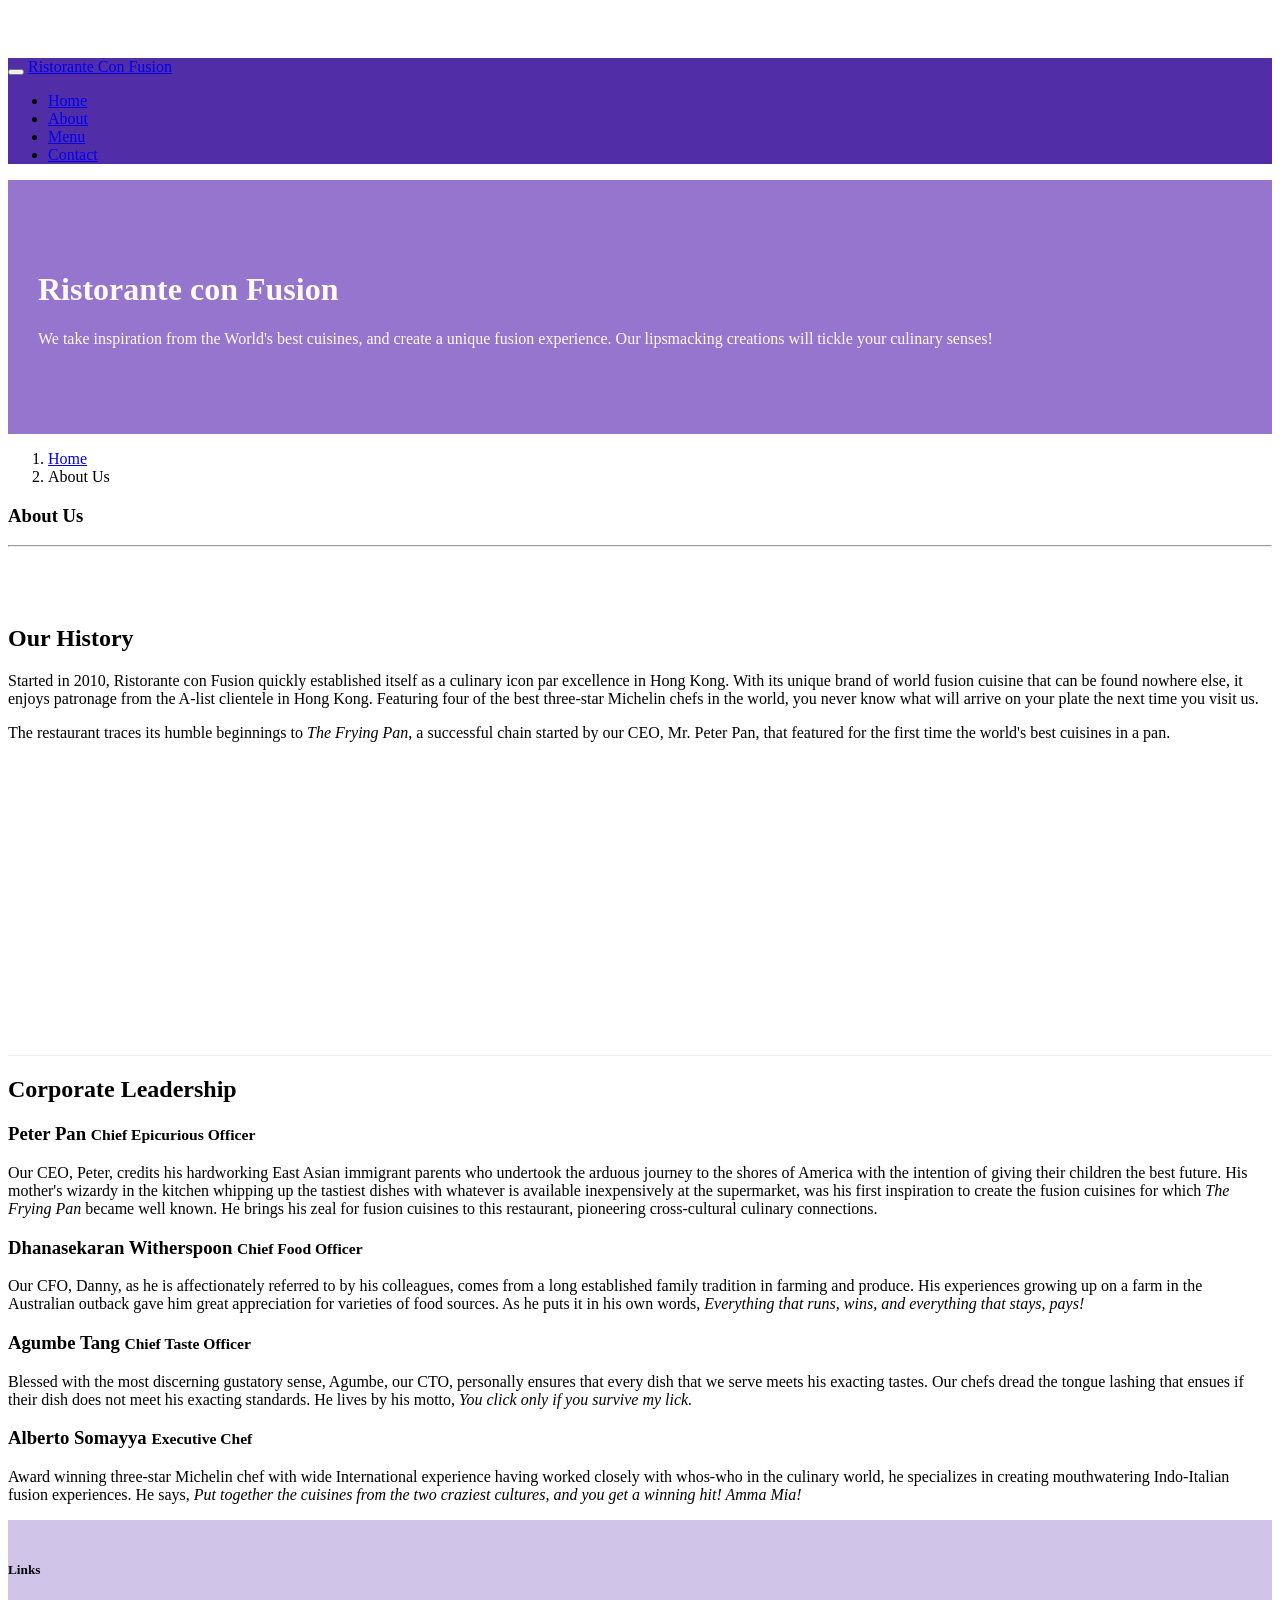
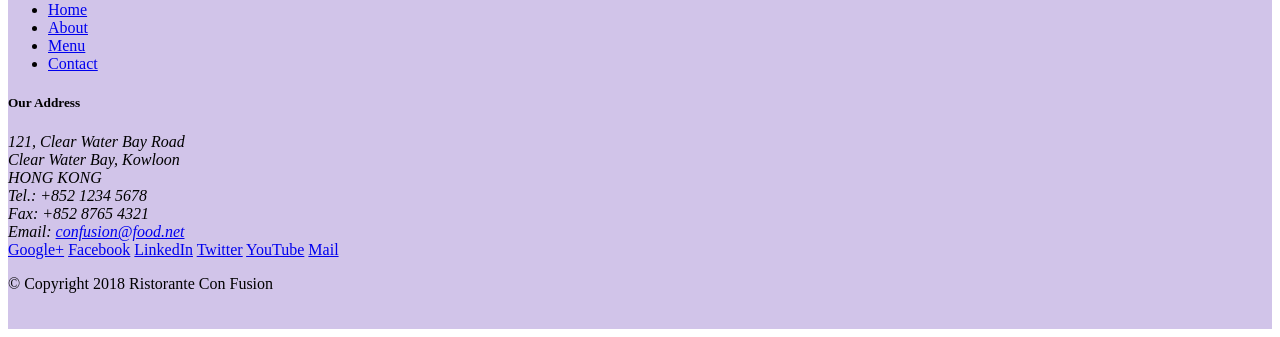
==== aboutus.html @ 460bc6b4 "Navbar and Breadcrumb" ====
<!DOCTYPE html>
<html lang="en">

<head>
      <!-- Required meta tags always come first -->
      <meta charset="utf-8">
      <meta name="viewport" content="width=device-width, initial-scale=1, shrink-to-fit=no">
      <meta http-equiv="x-ua-compatible" content="ie=edge">
  
      <!-- Bootstrap CSS -->
      <link rel="stylesheet" href="node_modules/bootstrap/dist/css/bootstrap.min.css">
      <link rel="stylesheet" href="css/styles.css">
    <title>Ristorante Con Fusion: About Us</title>

</head>

<body>
    <nav class="navbar navbar-dark navbar-expand-sm fixed-top">
        <div class="container">
            <button class="navbar-toggler" type="button" data-toggle="collapse" data-target="#Navbar">
                <span class="navbar-toggler-icon"></span>
            </button>
            <a class="navbar-brand mr-auto" href="./index.html">Ristorante Con Fusion</a>
            <div class="collapse navbar-collapse" id="Navbar">
                <ul class="navbar-nav mr-auto">
                    <li class="nav-item"><a class="nav-link" href="./index.html">Home</a></li>
                    <li class="nav-item active"><a class="nav-link" href="#">About</a></li>
                    <li class="nav-item"><a class="nav-link" href="#">Menu</a></li>
                    <li class="nav-item"><a class="nav-link" href="#">Contact</a></li>
                </ul>
            </div>      
        </div>
    </nav>
    <header class="jumbotron">
        <div class="container">
            <div class="row row-header">
                <div class="col-12 col-sm-6">
                    <h1>Ristorante con Fusion</h1>
                    <p>We take inspiration from the World's best cuisines, and create a unique fusion experience. Our lipsmacking creations will tickle your culinary senses!</p>
                </div>
                <div class="col-12 col-sm">
                </div>
            </div>
        </div>
    </header>

    <div class="container">
        <div class="row">
            <ol class="col-12 breadcrumb">
                <li class="breadcrumb-item"><a href="./index.html">Home</a></li>
                <li class="breadcrumb-item active">About Us</li>
            </ol>
            <div class="col-12">
               <h3>About Us</h3>
               <hr>
            </div>
        </div>

        <div class="row row-content">
            <div class="col-sm-6">
                <h2>Our History</h2>
                <p>Started in 2010, Ristorante con Fusion quickly established itself as a culinary icon par excellence in Hong Kong. With its unique brand of world fusion cuisine that can be found nowhere else, it enjoys patronage from the A-list clientele in Hong Kong.  Featuring four of the best three-star Michelin chefs in the world, you never know what will arrive on your plate the next time you visit us.</p>
                <p>The restaurant traces its humble beginnings to <em>The Frying Pan</em>, a successful chain started by our CEO, Mr. Peter Pan, that featured for the first time the world's best cuisines in a pan.</p>
            </div>
            <div>
            </div>
        </div>


        <div>
            <div>
                <h2>Corporate Leadership</h2>
                <h3>Peter Pan <small>Chief Epicurious Officer</small></h3>
                <p class="d-none d-sm-block">Our CEO, Peter, credits his hardworking East Asian immigrant parents who undertook the arduous journey to the shores of America with the intention of giving their children the best future. His mother's wizardy in the kitchen whipping up the tastiest dishes with whatever is available inexpensively at the supermarket, was his first inspiration to create the fusion cuisines for which <em>The Frying Pan</em> became well known. He brings his zeal for fusion cuisines to this restaurant, pioneering cross-cultural culinary connections.</p>
                <h3>Dhanasekaran Witherspoon <small>Chief Food Officer</small></h3>
                <p class="d-none d-sm-block">Our CFO, Danny, as he is affectionately referred to by his colleagues, comes from a long established family tradition in farming and produce. His experiences growing up on a farm in the Australian outback gave him great appreciation for varieties of food sources. As he puts it in his own words, <em>Everything that runs, wins, and everything that stays, pays!</em></p>
                <h3>Agumbe Tang <small>Chief Taste Officer</small></h3>
                <p class="d-none d-sm-block">Blessed with the most discerning gustatory sense, Agumbe, our CTO, personally ensures that every dish that we serve meets his exacting tastes. Our chefs dread the tongue lashing that ensues if their dish does not meet his exacting standards. He lives by his motto, <em>You click only if you survive my lick.</em></p>
                <h3>Alberto Somayya <small>Executive Chef</small></h3>
                <p class="d-none d-sm-block">Award winning three-star Michelin chef with wide International experience having worked closely with whos-who in the culinary world, he specializes in creating mouthwatering Indo-Italian fusion experiences. He says, <em>Put together the cuisines from the two craziest cultures, and you get a winning hit! Amma Mia!</em></p>
            </div>
       </div>

    </div>

    <footer class="footer">
        <div class="container">
            <div class="row">             
                <div class="col-4 offset-1 col-sm-2">
                    <h5>Links</h5>
                    <ul class="list-unstyled">
                        <li><a href="./index.html">Home</a></li>
                        <li><a href="#">About</a></li>
                        <li><a href="#">Menu</a></li>
                        <li><a href="#">Contact</a></li>
                    </ul>
                </div>
                <div class="col-7 col-sm-5">
                    <h5>Our Address</h5>
                    <address>
		              121, Clear Water Bay Road<br>
		              Clear Water Bay, Kowloon<br>
		              HONG KONG<br>
		              Tel.: +852 1234 5678<br>
		              Fax: +852 8765 4321<br>
		              Email: <a href="mailto:confusion@food.net">confusion@food.net</a>
		           </address>
                </div>
                <div class="col-12 col-sm-4 align-self-center">
                    <div class="text-center">
                        <a href="http://google.com/+">Google+</a>
                        <a href="http://www.facebook.com/profile.php?id=">Facebook</a>
                        <a href="http://www.linkedin.com/in/">LinkedIn</a>
                        <a href="http://twitter.com/">Twitter</a>
                        <a href="http://youtube.com/">YouTube</a>
                        <a href="mailto:">Mail</a>
                    </div>
                </div>
           </div>
           <div class="row justify-content-center">             
                <div class="col-auto">
                    <p>© Copyright 2018 Ristorante Con Fusion</p>
                </div>
           </div>
        </div>
    </footer>
     <!-- jQuery first, then Popper.js, then Bootstrap JS. -->
     <script src="node_modules/jquery/dist/jquery.slim.min.js"></script>
     <script src="node_modules/popper.js/dist/umd/popper.min.js"></script>
     <script src="node_modules/bootstrap/dist/js/bootstrap.min.js"></script>
</body>

</html>
---- css/styles.css ----
.row-header {
    margin: 0px auto;
    padding: 0px auto;
}

.row-content {
    margin: 0px auto; 
    padding: 50px 0px 50px 0px;
    border-bottom: 1px ridge;
    min-height: 400px;
}

.footer {
    background-color: #d1c4e9;
    margin 0px auto;
    padding: 20px 0px 20px 0px;
}

.jumbotron {
    padding: 70px 30px 70px 30px;
    margin: 0px auto;
    background: #9575cd;
    color: floralwhite;
}

.address {
    font-size: 80%;
    margin: 0px;
    color: #0f0f0f;
}

body {
    padding: 50px 0px 0px 0px;
    z-index: 0;
}

.navbar-dark {
    background-color: #512da8;
}
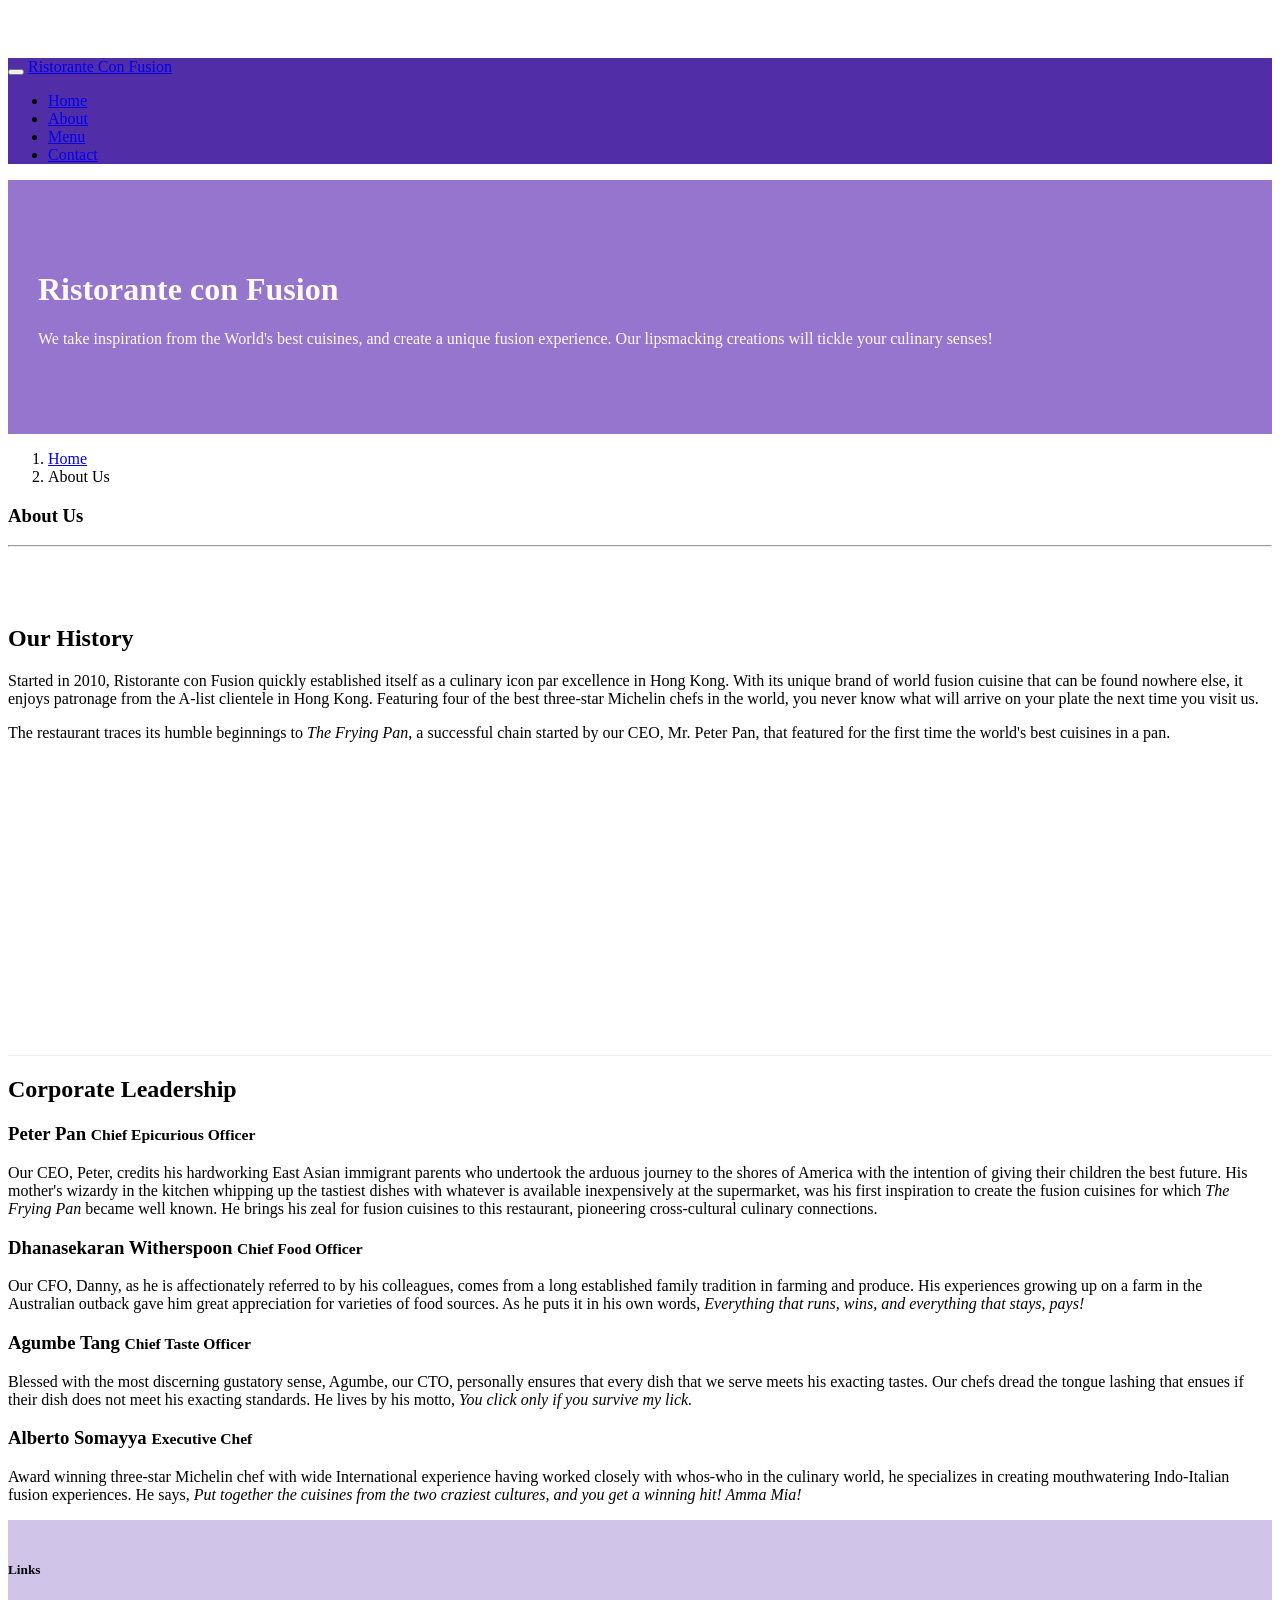
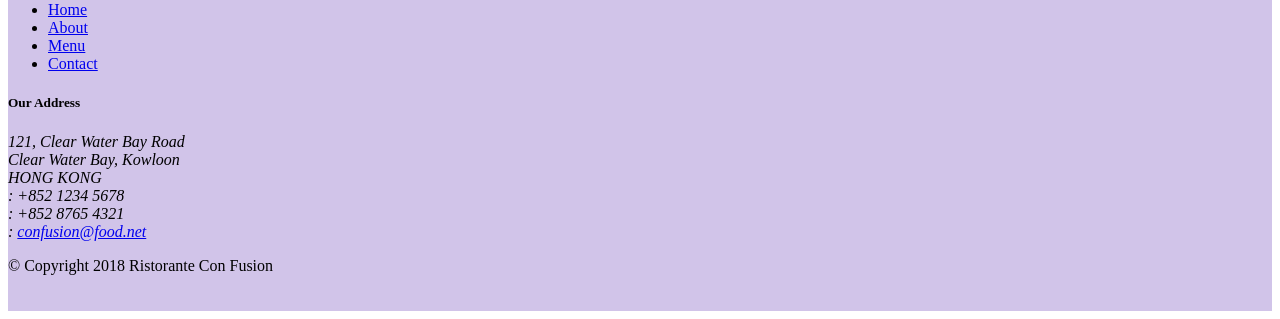
==== commit 2c7ec51d: "Icon Fonts" ====
--- a/aboutus.html
+++ b/aboutus.html
@@ -9,6 +9,8 @@
   
       <!-- Bootstrap CSS -->
       <link rel="stylesheet" href="node_modules/bootstrap/dist/css/bootstrap.min.css">
+      <link rel="stylesheet" href="node_modules/font-awesome/css/font-awesome.min.css">
+      <link rel="stylesheet" href="node_modules/bootstrap-social/bootstrap-social.css">
       <link rel="stylesheet" href="css/styles.css">
     <title>Ristorante Con Fusion: About Us</title>
 
@@ -23,10 +25,10 @@
             <a class="navbar-brand mr-auto" href="./index.html">Ristorante Con Fusion</a>
             <div class="collapse navbar-collapse" id="Navbar">
                 <ul class="navbar-nav mr-auto">
-                    <li class="nav-item"><a class="nav-link" href="./index.html">Home</a></li>
-                    <li class="nav-item active"><a class="nav-link" href="#">About</a></li>
-                    <li class="nav-item"><a class="nav-link" href="#">Menu</a></li>
-                    <li class="nav-item"><a class="nav-link" href="#">Contact</a></li>
+                    <li class="nav-item"><a class="nav-link" href="./index.html"><span class="fa fa-home fa-lg"></span> Home</a></li>
+                    <li class="nav-item active"><a class="nav-link" href="#"><span class="fa fa-info fa-lg"></span> About</a></li>
+                    <li class="nav-item"><a class="nav-link" href="#"><span class="fa fa-list fa-lg"></span> Menu</a></li>
+                    <li class="nav-item"><a class="nav-link" href="#"><span class="fa fa-address-card fa-lg"></span> Contact</a></li>
                 </ul>
             </div>      
         </div>
@@ -101,19 +103,20 @@
 		              121, Clear Water Bay Road<br>
 		              Clear Water Bay, Kowloon<br>
 		              HONG KONG<br>
-		              Tel.: +852 1234 5678<br>
-		              Fax: +852 8765 4321<br>
-		              Email: <a href="mailto:confusion@food.net">confusion@food.net</a>
+                      <i class="fa fa-phone fa-lg"></i>: +852 1234 5678<br>
+                      <i class="fa fa-fax fa-lg"></i>: +852 8765 4321<br>
+                      <i class="fa fa-envelope fa-lg"></i>: 
+                      <a href="mailto:confusion@food.net">confusion@food.net</a>
 		           </address>
                 </div>
                 <div class="col-12 col-sm-4 align-self-center">
                     <div class="text-center">
-                        <a href="http://google.com/+">Google+</a>
-                        <a href="http://www.facebook.com/profile.php?id=">Facebook</a>
-                        <a href="http://www.linkedin.com/in/">LinkedIn</a>
-                        <a href="http://twitter.com/">Twitter</a>
-                        <a href="http://youtube.com/">YouTube</a>
-                        <a href="mailto:">Mail</a>
+                        <a class="btn btn-social-icon btn-google" href="http://google.com/+"><i class="fa fa-google-plus"></i></a>
+                        <a class="btn btn-social-icon btn-facebook" href="http://www.facebook.com/profile.php?id="><i class="fa fa-facebook"></i></a>
+                        <a class="btn btn-social-icon btn-linkedin" href="http://www.linkedin.com/in/"><i class="fa fa-linkedin"></i></a>
+                        <a class="btn btn-social-icon btn-twitter" href="http://twitter.com/"><i class="fa fa-twitter"></i></a>
+                        <a class="btn btn-social-icon btn-google" href="http://youtube.com/"><i class="fa fa-youtube"></i></a>
+                        <a class="btn btn-social-icon" href="mailto:"><i class="fa fa-envelope-o"></i></a>
                     </div>
                 </div>
            </div>
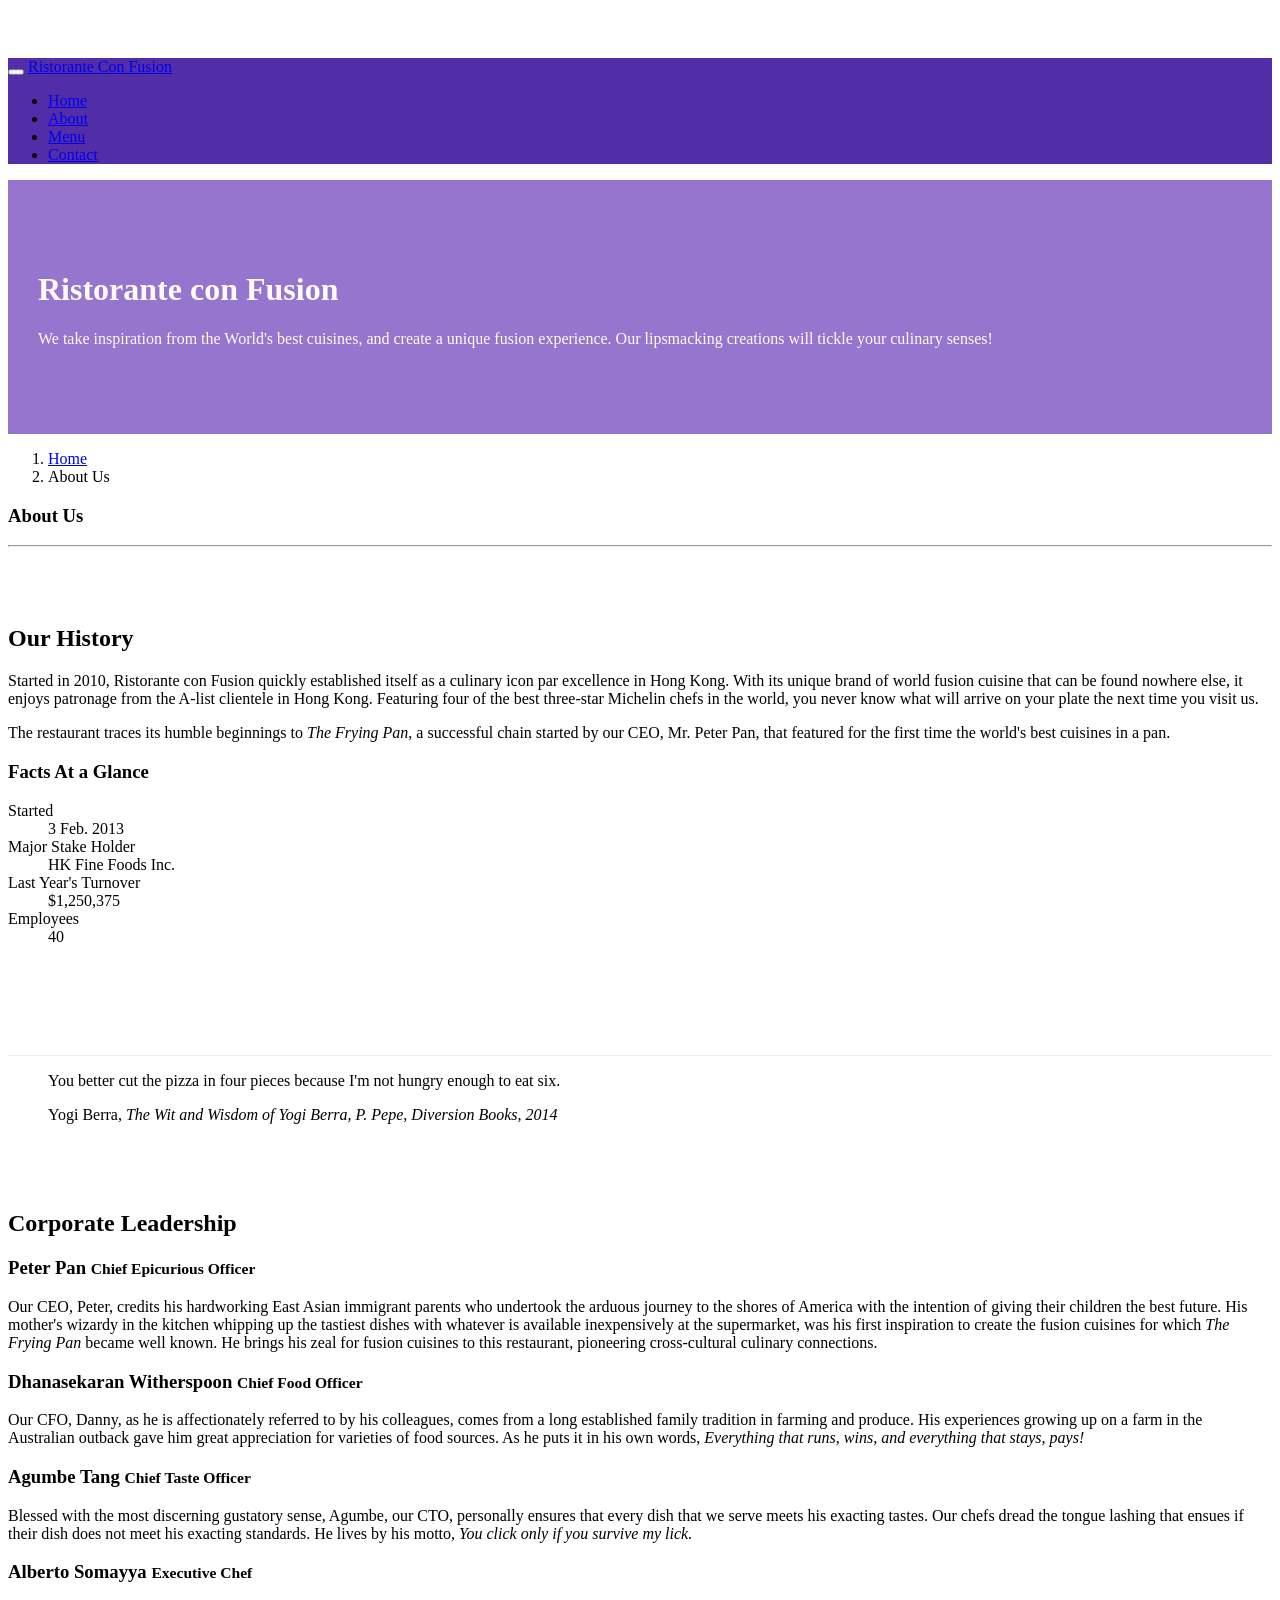
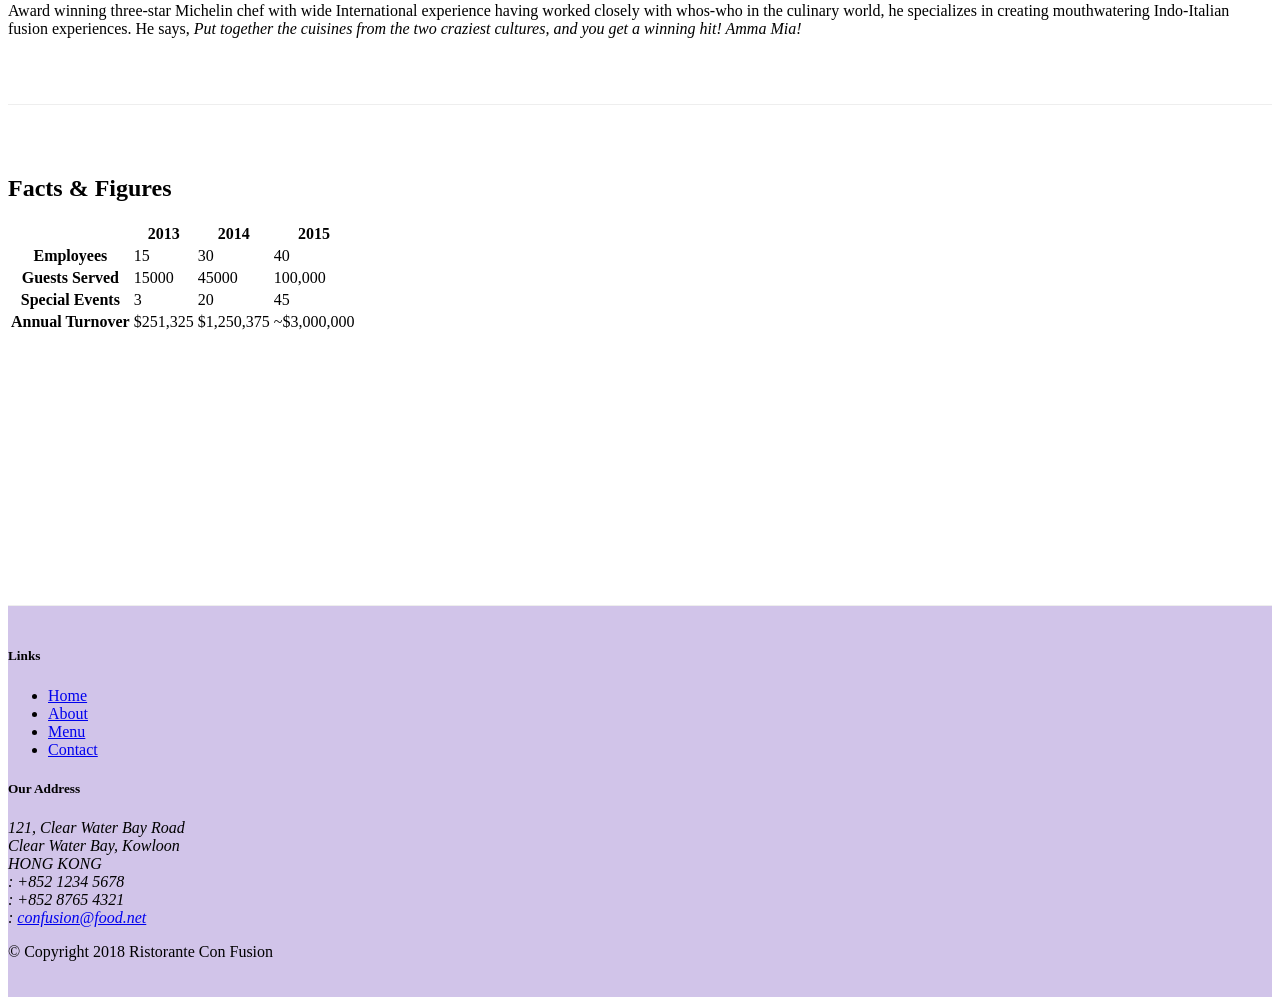
==== commit 44182cce: "Tables and Cards" ====
--- a/aboutus.html
+++ b/aboutus.html
@@ -28,7 +28,7 @@
                     <li class="nav-item"><a class="nav-link" href="./index.html"><span class="fa fa-home fa-lg"></span> Home</a></li>
                     <li class="nav-item active"><a class="nav-link" href="#"><span class="fa fa-info fa-lg"></span> About</a></li>
                     <li class="nav-item"><a class="nav-link" href="#"><span class="fa fa-list fa-lg"></span> Menu</a></li>
-                    <li class="nav-item"><a class="nav-link" href="#"><span class="fa fa-address-card fa-lg"></span> Contact</a></li>
+                    <li class="nav-item"><a class="nav-link" href="./contactus.html"><span class="fa fa-address-card fa-lg"></span> Contact</a></li>
                 </ul>
             </div>      
         </div>
@@ -57,20 +57,47 @@
                <hr>
             </div>
         </div>
-
         <div class="row row-content">
             <div class="col-sm-6">
                 <h2>Our History</h2>
                 <p>Started in 2010, Ristorante con Fusion quickly established itself as a culinary icon par excellence in Hong Kong. With its unique brand of world fusion cuisine that can be found nowhere else, it enjoys patronage from the A-list clientele in Hong Kong.  Featuring four of the best three-star Michelin chefs in the world, you never know what will arrive on your plate the next time you visit us.</p>
                 <p>The restaurant traces its humble beginnings to <em>The Frying Pan</em>, a successful chain started by our CEO, Mr. Peter Pan, that featured for the first time the world's best cuisines in a pan.</p>
             </div>
-            <div>
-            </div>
-        </div>
-
-
-        <div>
-            <div>
+                <div class="col-sm">
+                   <div class="card">
+                       <h3 class="card-header bg-primary text-white">Facts At a Glance</h3>
+                       <div class="card-body">
+                           <dl class="row">
+                               <dt class="col-6">Started</dt>
+                               <dd class="col-6">3 Feb. 2013</dd>
+                               <dt class="col-6">Major Stake Holder</dt>
+                               <dd class="col-6">HK Fine Foods Inc.</dd>
+                               <dt class="col-6">Last Year's Turnover</dt>
+                               <dd class="col-6">$1,250,375</dd>
+                               <dt class="col-6">Employees</dt>
+                               <dd class="col-6">40</dd>
+                           </dl>
+                       </div>
+                   </div>
+               </div>
+           </div>   
+        
+        <div class="col-12">
+            <div class="card card-body bg-light">
+                <blockquote class="blockquote">
+                    <p class="mb-0">You better cut the pizza in four pieces because
+                        I'm not hungry enough to eat six.</p>
+                    <footer class="blockquote-footer">Yogi Berra,
+                        <cite title="Source Title">The Wit and Wisdom of Yogi Berra,
+                        P. Pepe, Diversion Books, 2014</cite>
+                    </footer>
+                </blockquote>
+            </div>
+        </div>
+
+
+        <div class="row row-content">
+            <div class="col-12">
                 <h2>Corporate Leadership</h2>
                 <h3>Peter Pan <small>Chief Epicurious Officer</small></h3>
                 <p class="d-none d-sm-block">Our CEO, Peter, credits his hardworking East Asian immigrant parents who undertook the arduous journey to the shores of America with the intention of giving their children the best future. His mother's wizardy in the kitchen whipping up the tastiest dishes with whatever is available inexpensively at the supermarket, was his first inspiration to create the fusion cuisines for which <em>The Frying Pan</em> became well known. He brings his zeal for fusion cuisines to this restaurant, pioneering cross-cultural culinary connections.</p>
@@ -82,6 +109,51 @@
                 <p class="d-none d-sm-block">Award winning three-star Michelin chef with wide International experience having worked closely with whos-who in the culinary world, he specializes in creating mouthwatering Indo-Italian fusion experiences. He says, <em>Put together the cuisines from the two craziest cultures, and you get a winning hit! Amma Mia!</em></p>
             </div>
        </div>
+        <div class="row row-content">
+            <div class="col-12 col-sm-9">
+                <h2>Facts &amp; Figures</h2>
+                <div class="table-responsive">
+                    <table class="table table-striped">
+                        <thead class="thead-dark">
+                            <tr>
+                                <th>&nbsp;</th>
+                                <th>2013</th>
+                                <th>2014</th>
+                                <th>2015</th>
+                            </tr>
+                        </thead>
+                        <tbody>
+                            <tr>
+                                <th>Employees</th>
+                                <td>15</td>
+                                <td>30</td>
+                                <td>40</td>
+                            </tr>
+                            <tr>
+                                <th>Guests Served</th>
+                                <td>15000</td>
+                                <td>45000</td>
+                                <td>100,000</td>
+                            </tr>
+                            <tr>
+                                <th>Special Events</th>
+                                <td>3</td>
+                                <td>20</td>
+                                <td>45</td>
+                            </tr>
+                            <tr>
+                                <th>Annual Turnover</th>
+                                <td>$251,325</td>
+                                <td>$1,250,375</td>
+                                <td>~$3,000,000</td>
+                            </tr>
+                        </tbody>
+                    </table>
+                </div>
+            </div>
+            <div class="col-12 col-sm-3">
+            </div>
+        </div> 
 
     </div>
 
@@ -94,7 +166,7 @@
                         <li><a href="./index.html">Home</a></li>
                         <li><a href="#">About</a></li>
                         <li><a href="#">Menu</a></li>
-                        <li><a href="#">Contact</a></li>
+                        <li><a href="./contactus.html">Contact</a></li>
                     </ul>
                 </div>
                 <div class="col-7 col-sm-5">
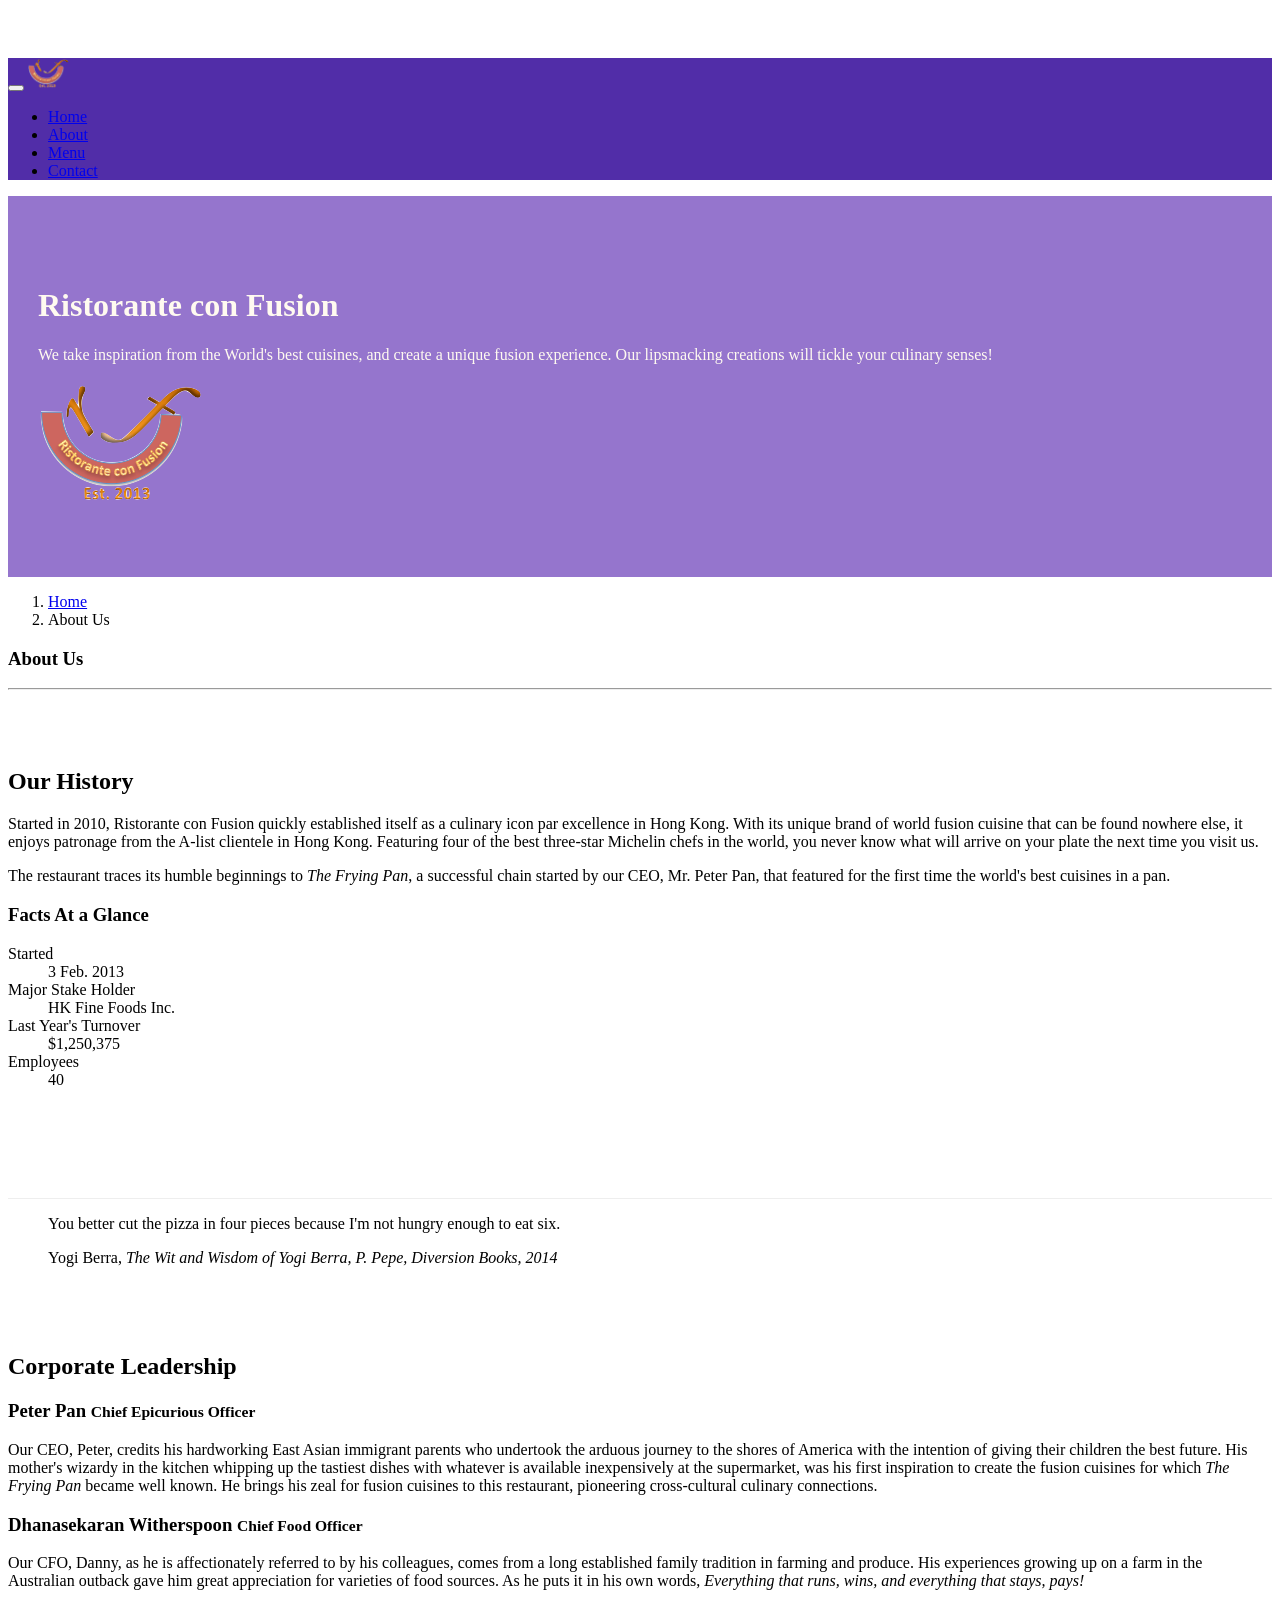
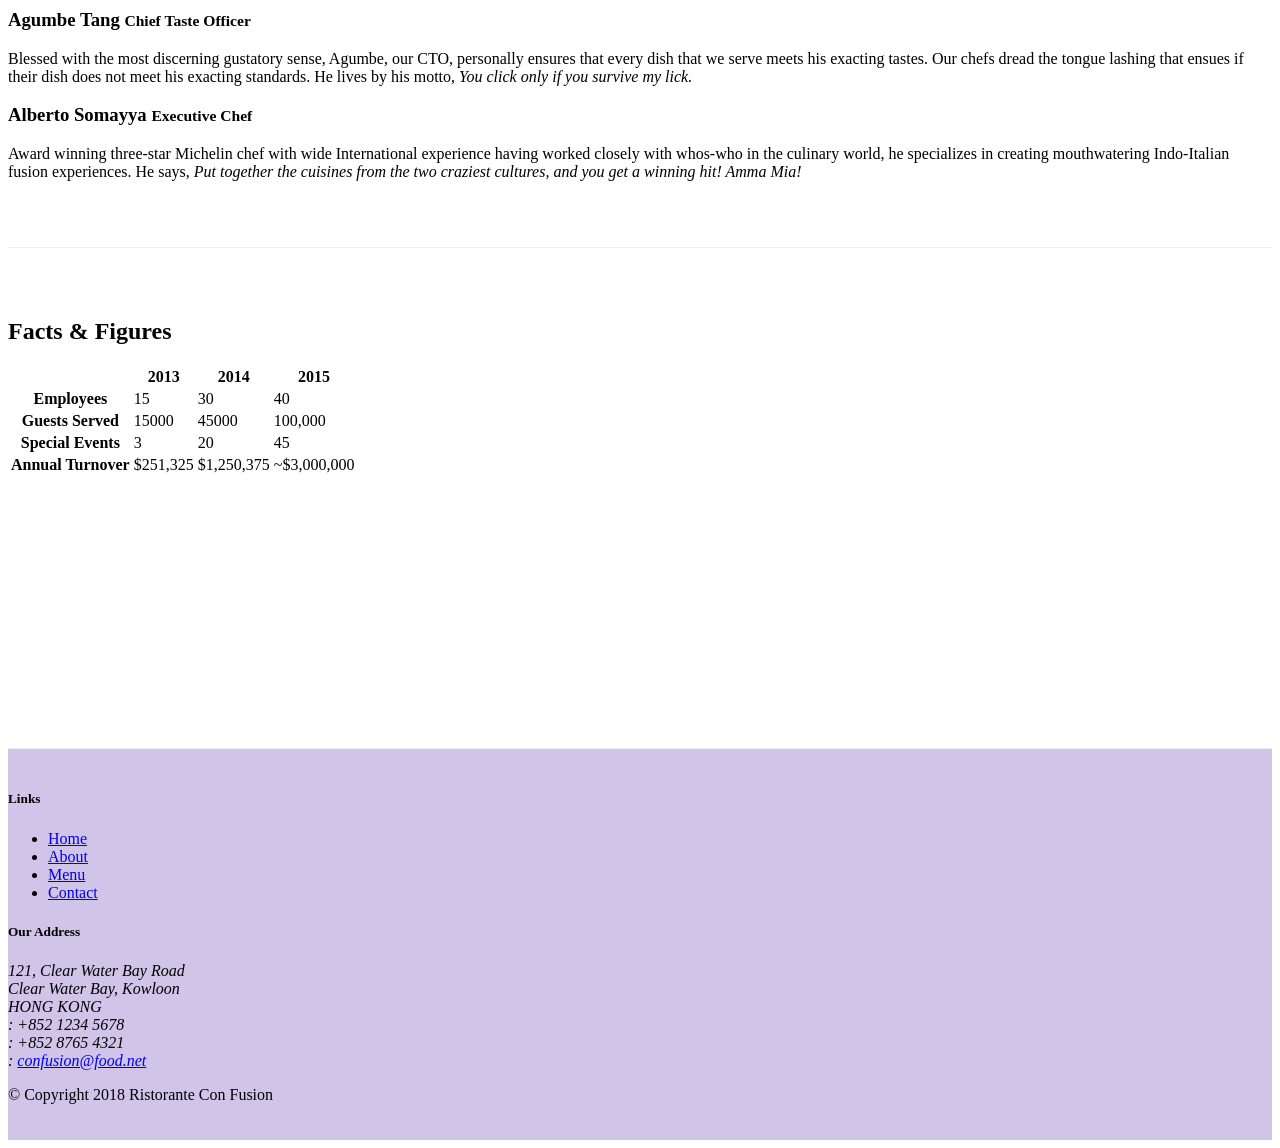
==== commit 316a60ed: "Images and Media" ====
--- a/aboutus.html
+++ b/aboutus.html
@@ -22,7 +22,7 @@
             <button class="navbar-toggler" type="button" data-toggle="collapse" data-target="#Navbar">
                 <span class="navbar-toggler-icon"></span>
             </button>
-            <a class="navbar-brand mr-auto" href="./index.html">Ristorante Con Fusion</a>
+            <a class="navbar-brand mr-auto" href="#"><img src="img/logo.png" height="30" width="41"></a>
             <div class="collapse navbar-collapse" id="Navbar">
                 <ul class="navbar-nav mr-auto">
                     <li class="nav-item"><a class="nav-link" href="./index.html"><span class="fa fa-home fa-lg"></span> Home</a></li>
@@ -40,7 +40,8 @@
                     <h1>Ristorante con Fusion</h1>
                     <p>We take inspiration from the World's best cuisines, and create a unique fusion experience. Our lipsmacking creations will tickle your culinary senses!</p>
                 </div>
-                <div class="col-12 col-sm">
+                <div class="col-12 col-sm align-self-center">
+                    <img src="img/logo.png" class="img-fluid">
                 </div>
             </div>
         </div>
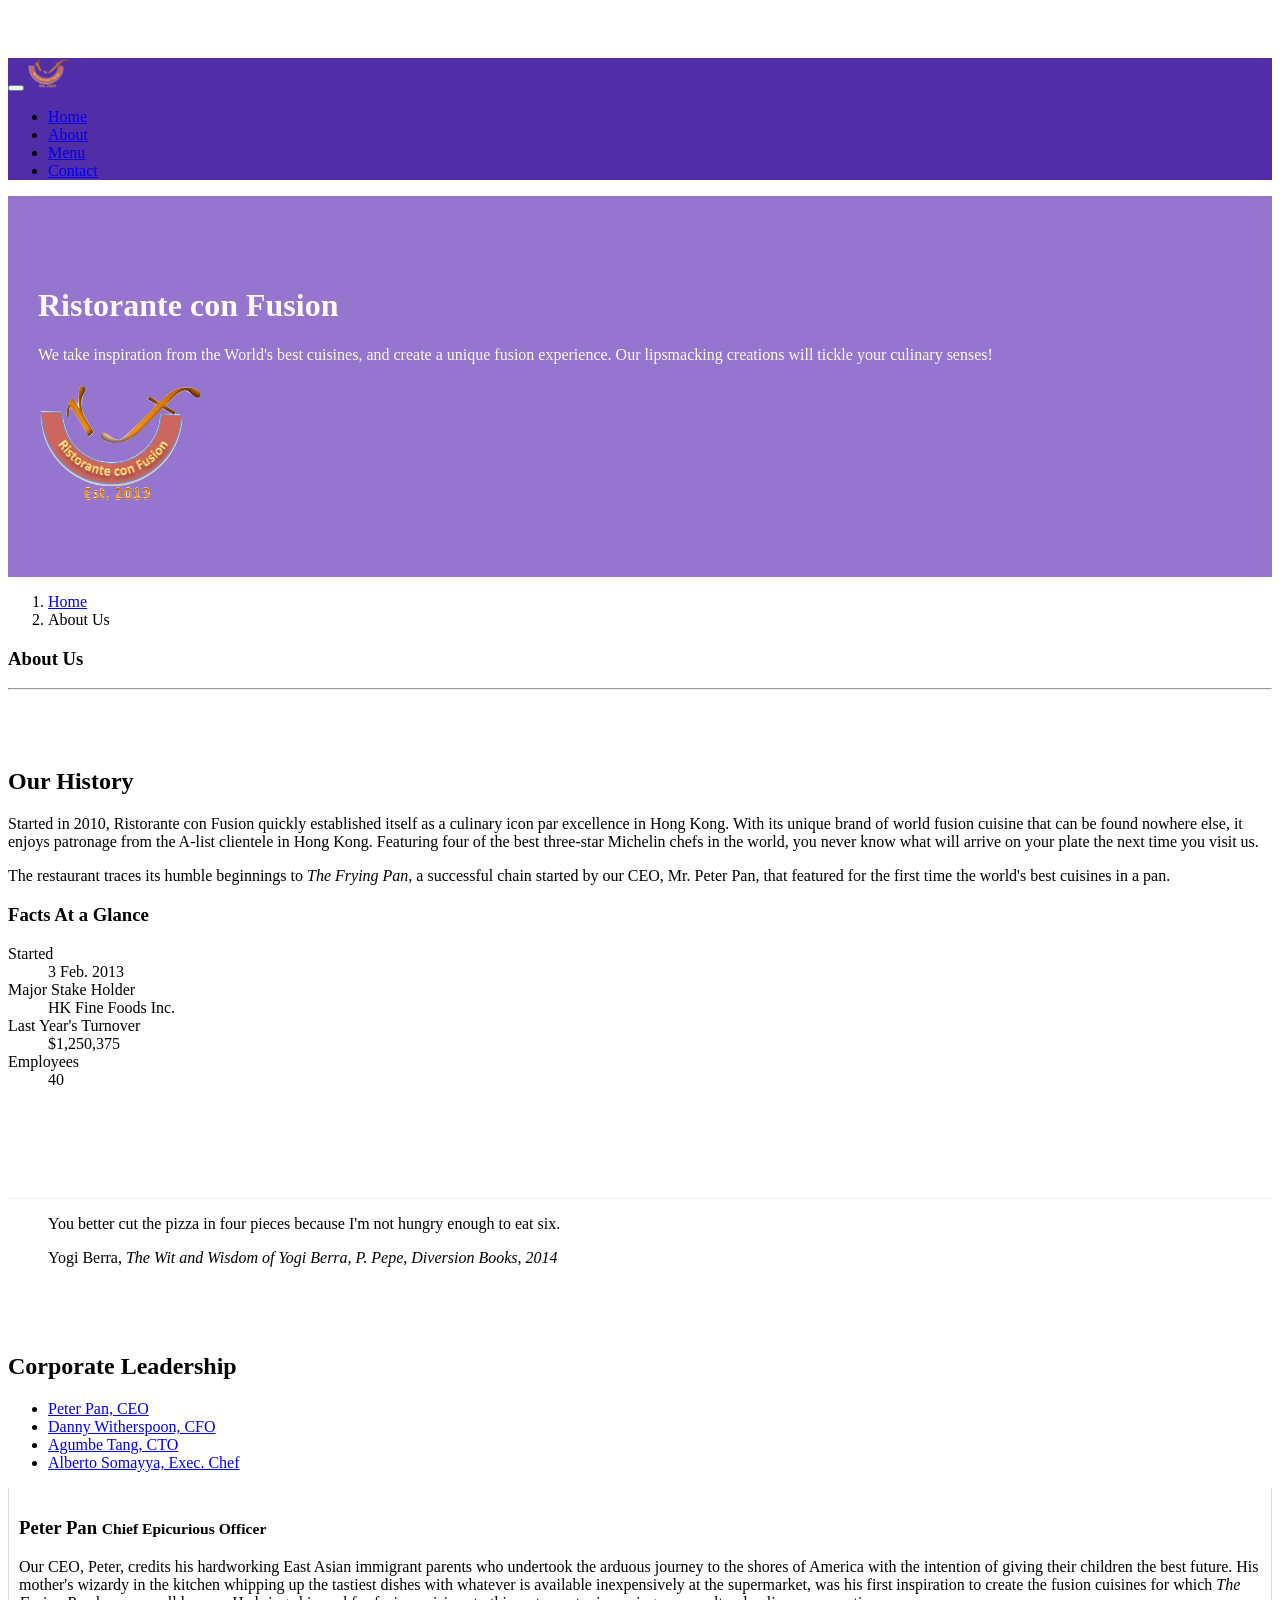
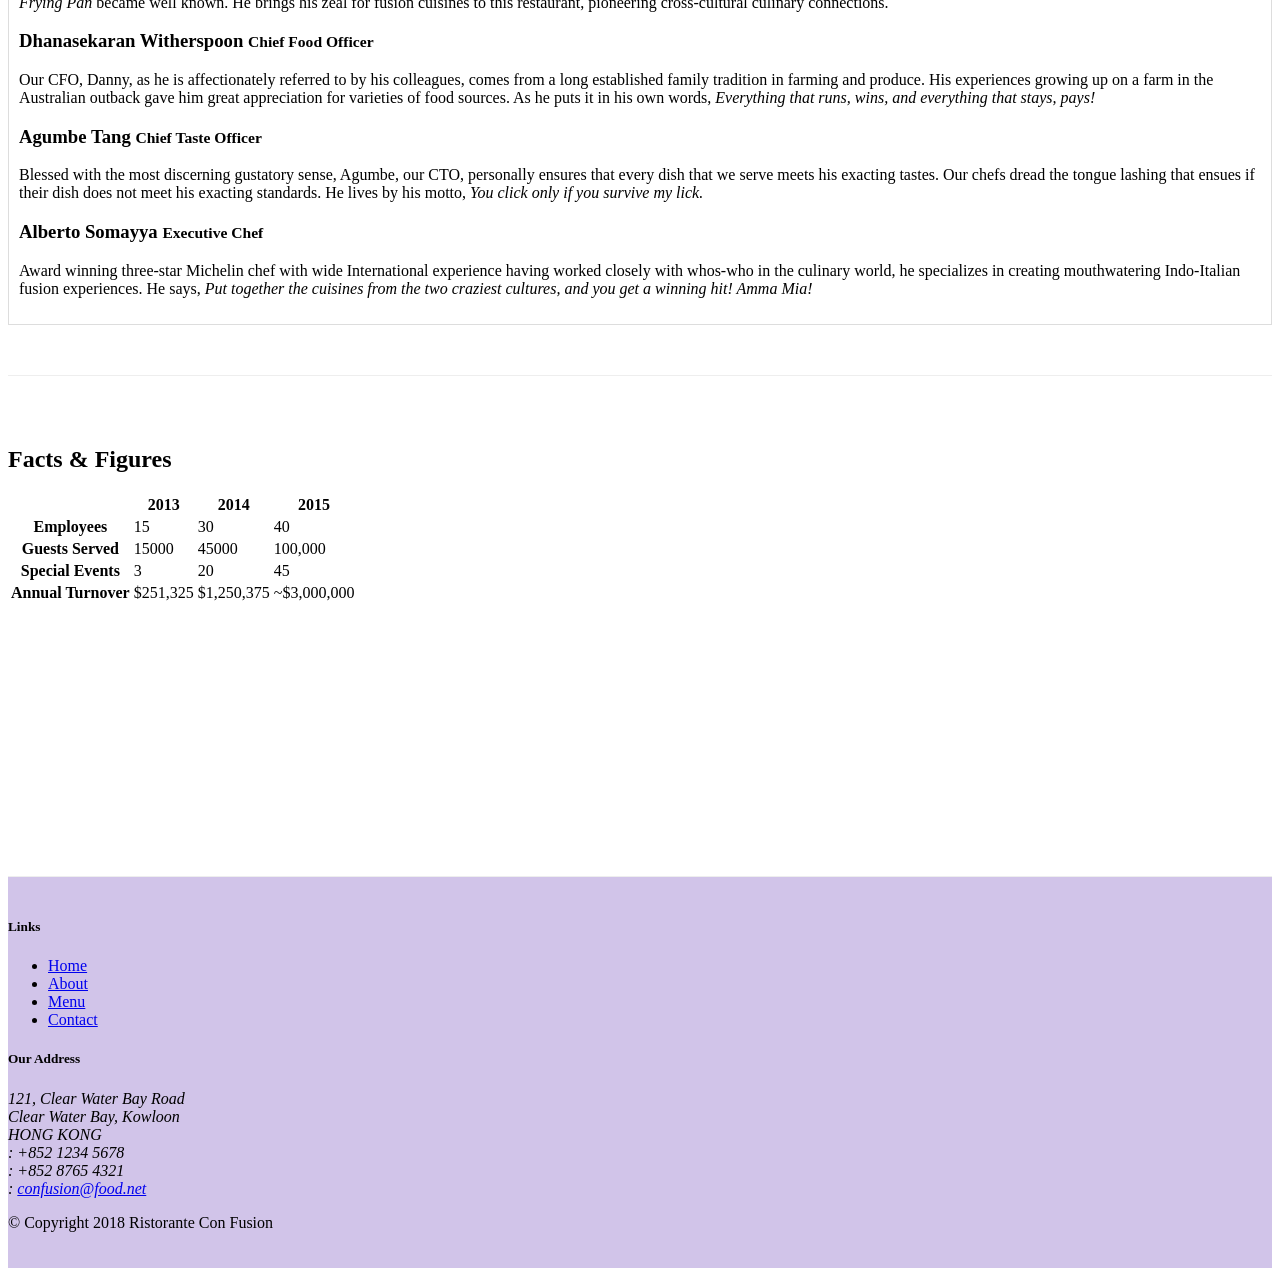
==== commit 09562bb5: "Tabs" ====
--- a/aboutus.html
+++ b/aboutus.html
@@ -100,14 +100,43 @@
         <div class="row row-content">
             <div class="col-12">
                 <h2>Corporate Leadership</h2>
-                <h3>Peter Pan <small>Chief Epicurious Officer</small></h3>
-                <p class="d-none d-sm-block">Our CEO, Peter, credits his hardworking East Asian immigrant parents who undertook the arduous journey to the shores of America with the intention of giving their children the best future. His mother's wizardy in the kitchen whipping up the tastiest dishes with whatever is available inexpensively at the supermarket, was his first inspiration to create the fusion cuisines for which <em>The Frying Pan</em> became well known. He brings his zeal for fusion cuisines to this restaurant, pioneering cross-cultural culinary connections.</p>
-                <h3>Dhanasekaran Witherspoon <small>Chief Food Officer</small></h3>
-                <p class="d-none d-sm-block">Our CFO, Danny, as he is affectionately referred to by his colleagues, comes from a long established family tradition in farming and produce. His experiences growing up on a farm in the Australian outback gave him great appreciation for varieties of food sources. As he puts it in his own words, <em>Everything that runs, wins, and everything that stays, pays!</em></p>
-                <h3>Agumbe Tang <small>Chief Taste Officer</small></h3>
-                <p class="d-none d-sm-block">Blessed with the most discerning gustatory sense, Agumbe, our CTO, personally ensures that every dish that we serve meets his exacting tastes. Our chefs dread the tongue lashing that ensues if their dish does not meet his exacting standards. He lives by his motto, <em>You click only if you survive my lick.</em></p>
-                <h3>Alberto Somayya <small>Executive Chef</small></h3>
-                <p class="d-none d-sm-block">Award winning three-star Michelin chef with wide International experience having worked closely with whos-who in the culinary world, he specializes in creating mouthwatering Indo-Italian fusion experiences. He says, <em>Put together the cuisines from the two craziest cultures, and you get a winning hit! Amma Mia!</em></p>
+                <ul class="nav nav-tabs">
+                    <li class="nav-item">
+                      <a class="nav-link active" href="#peter"
+                        role="tab" data-toggle="tab">Peter Pan, CEO</a>
+                    </li>
+                    <li class="nav-item">
+                      <a class="nav-link" href="#danny" role="tab"
+                        data-toggle="tab">Danny Witherspoon, CFO</a>
+                    </li>
+                    <li class="nav-item">
+                      <a class="nav-link" href="#agumbe"role="tab"
+                        data-toggle="tab">Agumbe Tang, CTO</a>
+                    </li>
+                    <li class="nav-item">
+                      <a class="nav-link" href="#alberto" role="tab"
+                        data-toggle="tab">Alberto Somayya, Exec. Chef</a>
+                    </li>
+                </ul>
+                <div class="tab-content">
+                    <div role="tabpanel" class="tab-pane fade show active" id="peter">
+                        <h3>Peter Pan <small>Chief Epicurious Officer</small></h3>
+                        <p class="d-none d-sm-block">Our CEO, Peter, credits his hardworking East Asian immigrant parents who undertook the arduous journey to the shores of America with the intention of giving their children the best future. His mother's wizardy in the kitchen whipping up the tastiest dishes with whatever is available inexpensively at the supermarket, was his first inspiration to create the fusion cuisines for which <em>The Frying Pan</em> became well known. He brings his zeal for fusion cuisines to this restaurant, pioneering cross-cultural culinary connections.</p>
+                    </div>
+                    <div role="tabpanel" class="tab-pane fade show active" id="danny">  
+                        <h3>Dhanasekaran Witherspoon <small>Chief Food Officer</small></h3>
+                        <p class="d-none d-sm-block">Our CFO, Danny, as he is affectionately referred to by his colleagues, comes from a long established family tradition in farming and produce. His experiences growing up on a farm in the Australian outback gave him great appreciation for varieties of food sources. As he puts it in his own words, <em>Everything that runs, wins, and everything that stays, pays!</em></p>
+                    </div>
+                    <div role="tabpanel" class="tab-pane fade show active" id="agumbe">
+                        <h3>Agumbe Tang <small>Chief Taste Officer</small></h3>
+                        <p class="d-none d-sm-block">Blessed with the most discerning gustatory sense, Agumbe, our CTO, personally ensures that every dish that we serve meets his exacting tastes. Our chefs dread the tongue lashing that ensues if their dish does not meet his exacting standards. He lives by his motto, <em>You click only if you survive my lick.</em></p>
+                    </div>
+                    <div role="tabpanel" class="tab-pane fade show active" id="alberto">
+                        <h3>Alberto Somayya <small>Executive Chef</small></h3>
+                        <p class="d-none d-sm-block">Award winning three-star Michelin chef with wide International experience having worked closely with whos-who in the culinary world, he specializes in creating mouthwatering Indo-Italian fusion experiences. He says, <em>Put together the cuisines from the two craziest cultures, and you get a winning hit! Amma Mia!</em></p>
+                    </div>
+                </div>
+               
             </div>
        </div>
         <div class="row row-content">
--- a/css/styles.css
+++ b/css/styles.css
@@ -36,4 +36,11 @@
 
 .navbar-dark {
     background-color: #512da8;
+}
+
+.tab-content {
+    border-left: 1px solid #ddd;
+    border-right: 1px solid #ddd;
+    border-bottom: 1px solid #ddd;
+    padding: 10px;
 }
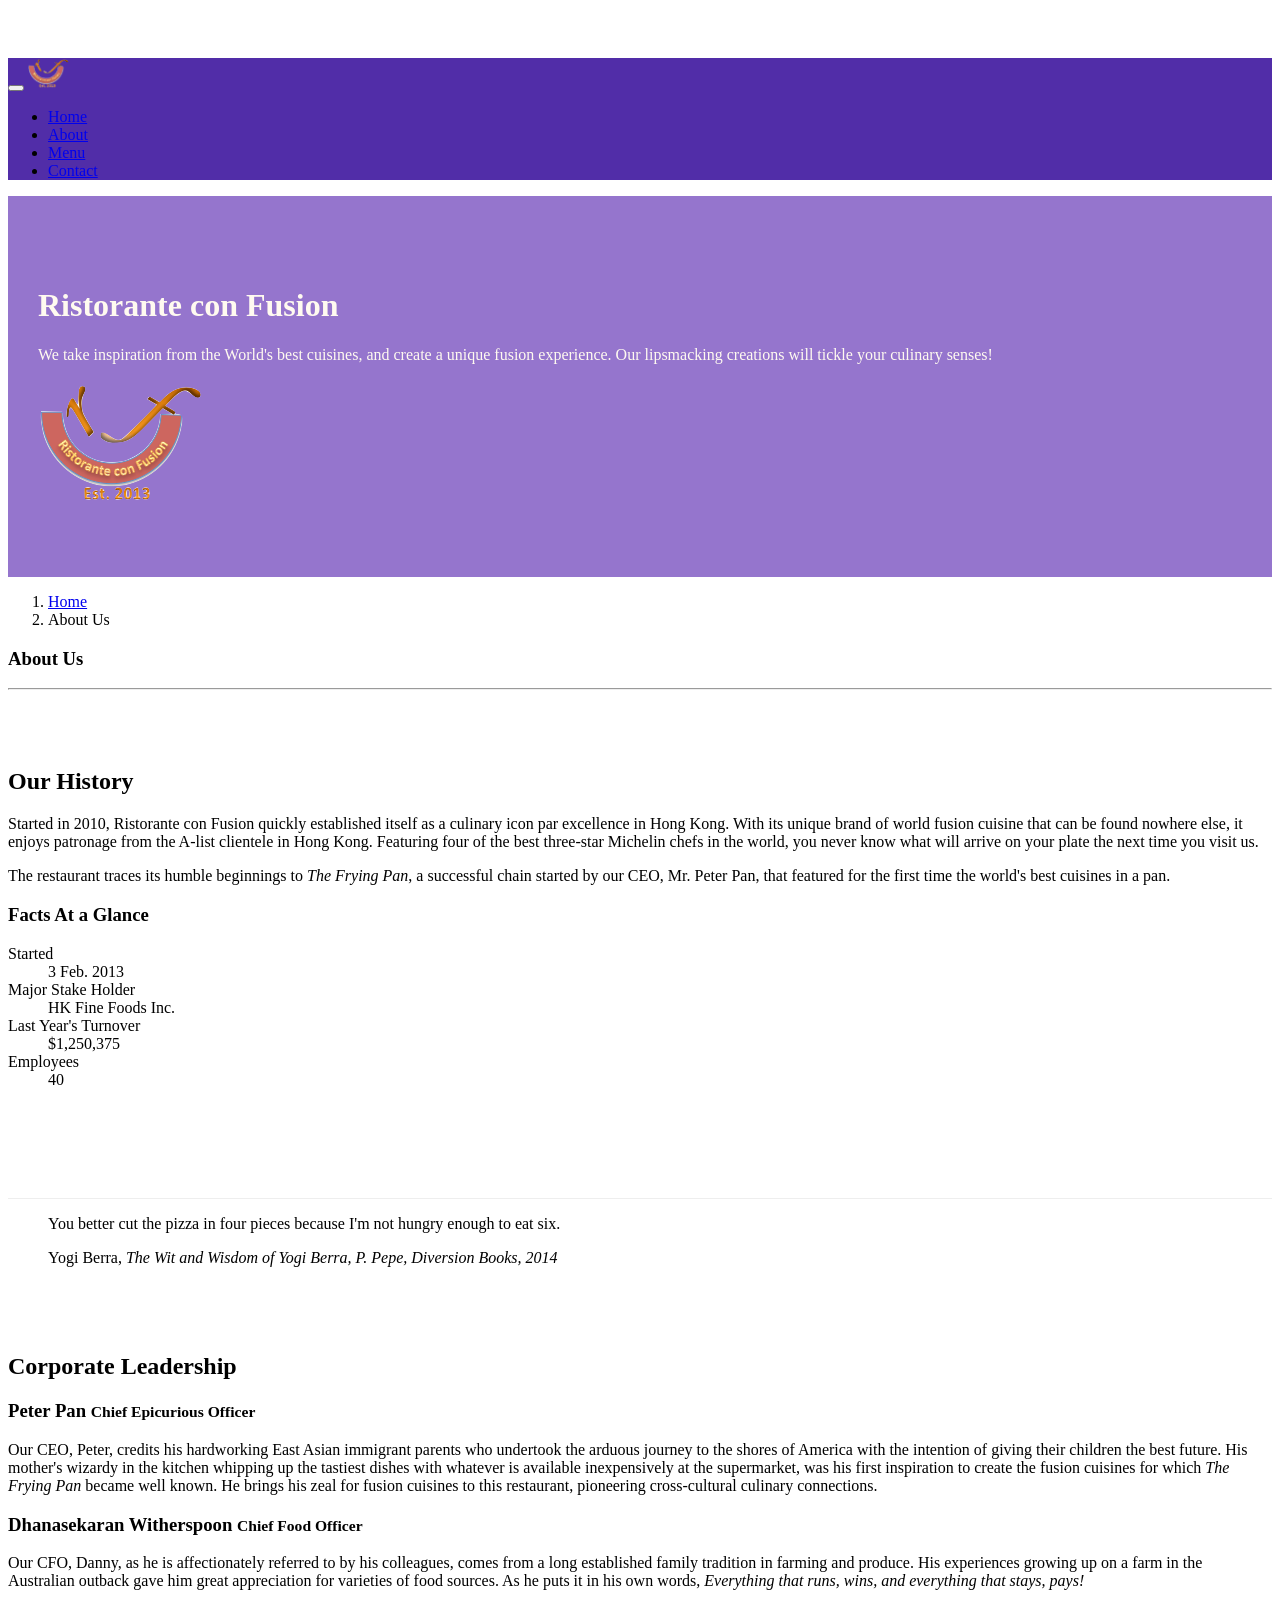
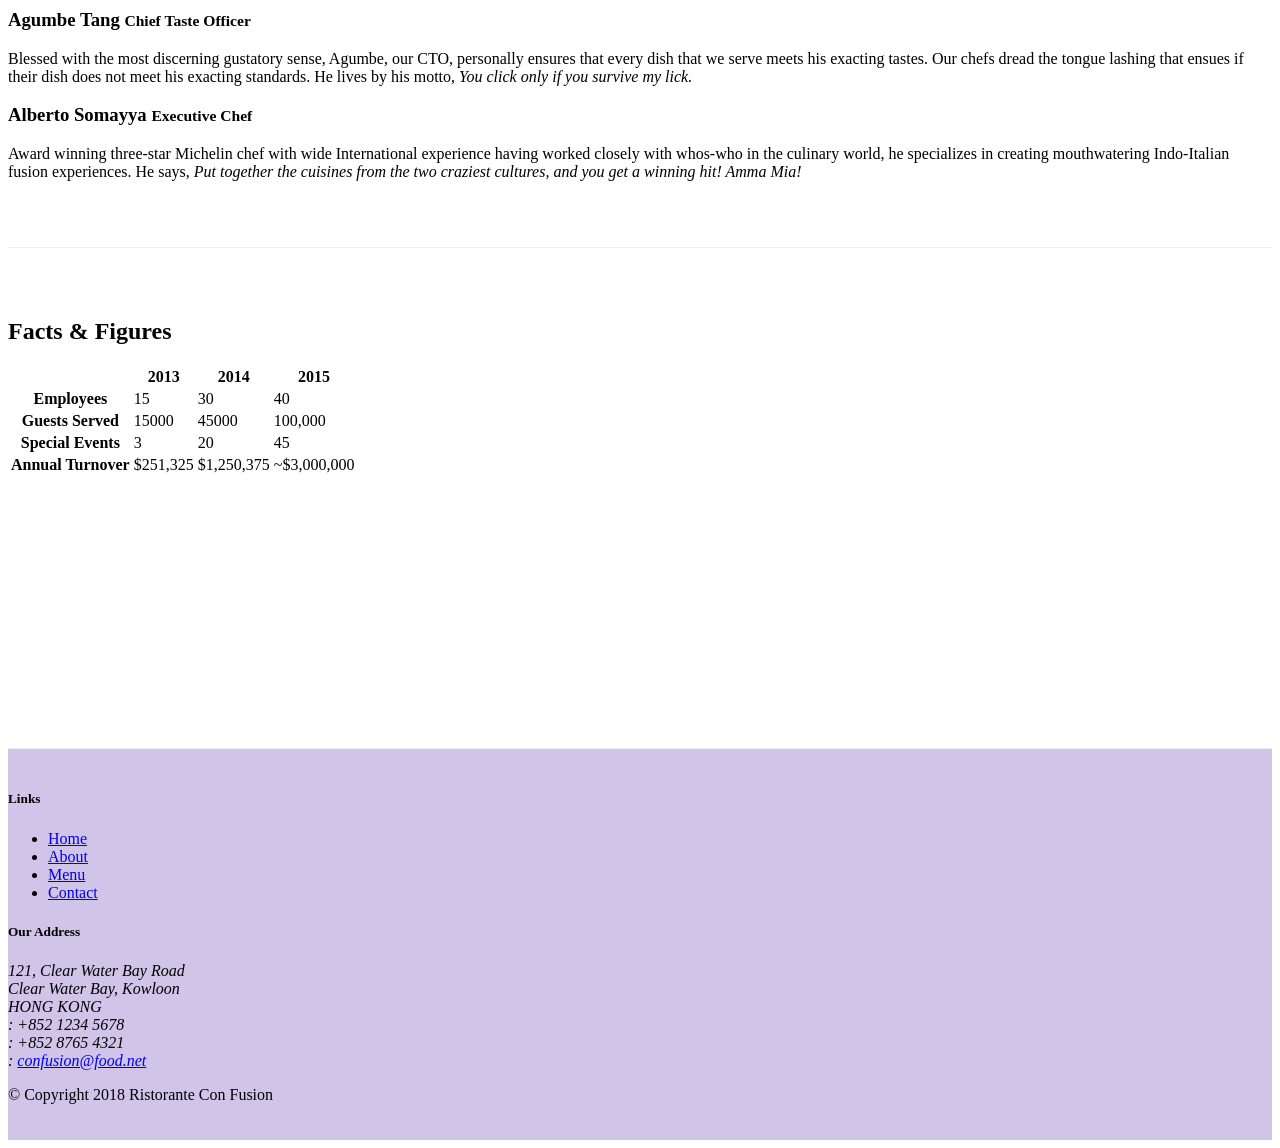
==== commit 9b50433a: "Accordion" ====
--- a/aboutus.html
+++ b/aboutus.html
@@ -100,42 +100,67 @@
         <div class="row row-content">
             <div class="col-12">
                 <h2>Corporate Leadership</h2>
-                <ul class="nav nav-tabs">
-                    <li class="nav-item">
-                      <a class="nav-link active" href="#peter"
-                        role="tab" data-toggle="tab">Peter Pan, CEO</a>
-                    </li>
-                    <li class="nav-item">
-                      <a class="nav-link" href="#danny" role="tab"
-                        data-toggle="tab">Danny Witherspoon, CFO</a>
-                    </li>
-                    <li class="nav-item">
-                      <a class="nav-link" href="#agumbe"role="tab"
-                        data-toggle="tab">Agumbe Tang, CTO</a>
-                    </li>
-                    <li class="nav-item">
-                      <a class="nav-link" href="#alberto" role="tab"
-                        data-toggle="tab">Alberto Somayya, Exec. Chef</a>
-                    </li>
-                </ul>
-                <div class="tab-content">
-                    <div role="tabpanel" class="tab-pane fade show active" id="peter">
-                        <h3>Peter Pan <small>Chief Epicurious Officer</small></h3>
-                        <p class="d-none d-sm-block">Our CEO, Peter, credits his hardworking East Asian immigrant parents who undertook the arduous journey to the shores of America with the intention of giving their children the best future. His mother's wizardy in the kitchen whipping up the tastiest dishes with whatever is available inexpensively at the supermarket, was his first inspiration to create the fusion cuisines for which <em>The Frying Pan</em> became well known. He brings his zeal for fusion cuisines to this restaurant, pioneering cross-cultural culinary connections.</p>
+                
+                    <div id="accordion">
+                        <div class="card">
+                            <div class="card-header" role="tab" id="peterhead">
+                                <h3 class="mb-0">
+                                    <a data-toggle="collapse" data-target="#peter">
+                                        Peter Pan <small>Chief Epicurious Officer</small>
+                                    </a>
+                                </h3>
+
+                            </div>
+                            <div role="tabpanel" class="collapse show" id="peter" data-parent="#accordion">
+                                <div class="card-body">
+                                    <p class="d-none d-sm-block">Our CEO, Peter, credits his hardworking East Asian immigrant parents who undertook the arduous journey to the shores of America with the intention of giving their children the best future. His mother's wizardy in the kitchen whipping up the tastiest dishes with whatever is available inexpensively at the supermarket, was his first inspiration to create the fusion cuisines for which <em>The Frying Pan</em> became well known. He brings his zeal for fusion cuisines to this restaurant, pioneering cross-cultural culinary connections.</p>
+                                </div>
+                            </div>
+                        </div>
+                       
+                        <div class="card">
+                            <div class="card-header" role="tab" id="dannyhead">
+                                <h3 class="mb-0">
+                                    <a data-toggle="collapse" data-target="#danny">
+                                        Dhanasekaran Witherspoon <small>Chief Food Officer</small>                                    </a>
+                                </h3>
+
+                            </div>
+                            <div role="tabpanel" class="collapse" id="danny" data-parent="#accordion">
+                                <div class="card-body">
+                                    <p class="d-none d-sm-block">Our CFO, Danny, as he is affectionately referred to by his colleagues, comes from a long established family tradition in farming and produce. His experiences growing up on a farm in the Australian outback gave him great appreciation for varieties of food sources. As he puts it in his own words, <em>Everything that runs, wins, and everything that stays, pays!</em></p>
+                                </div>
+                            </div>
+                        </div>
+                       
+                        <div class="card">
+                            <div class="card-header" role="tab" id="agumbehead">
+                                <h3 class="mb-0">
+                                    <a data-toggle="collapse" data-target="#agumbe">
+                                        Agumbe Tang <small>Chief Taste Officer</small>                                </h3>
+
+                            </div>
+                            <div role="tabpanel" class="collapse" id="agumbe" data-parent="#accordion">
+                                <div class="card-body">
+                                    <p class="d-none d-sm-block">Blessed with the most discerning gustatory sense, Agumbe, our CTO, personally ensures that every dish that we serve meets his exacting tastes. Our chefs dread the tongue lashing that ensues if their dish does not meet his exacting standards. He lives by his motto, <em>You click only if you survive my lick.</em></p>
+                                </div>
+                            </div>
+                        </div>
+                        
+                        <div class="card">
+                            <div class="card-header" role="tab" id="albertohead">
+                                <h3 class="mb-0">
+                                    <a data-toggle="collapse" data-target="#alberto">
+                                        Alberto Somayya <small>Executive Chef</small>
+                            </div>
+                            <div role="tabpanel" class="collapse" id="alberto" data-parent="#accordion">
+                                <div class="card-body">
+                                    <p class="d-none d-sm-block">Award winning three-star Michelin chef with wide International experience having worked closely with whos-who in the culinary world, he specializes in creating mouthwatering Indo-Italian fusion experiences. He says, <em>Put together the cuisines from the two craziest cultures, and you get a winning hit! Amma Mia!</em></p>
+                                </div>
+                            </div>
+                        </div> 
+                       
                     </div>
-                    <div role="tabpanel" class="tab-pane fade show active" id="danny">  
-                        <h3>Dhanasekaran Witherspoon <small>Chief Food Officer</small></h3>
-                        <p class="d-none d-sm-block">Our CFO, Danny, as he is affectionately referred to by his colleagues, comes from a long established family tradition in farming and produce. His experiences growing up on a farm in the Australian outback gave him great appreciation for varieties of food sources. As he puts it in his own words, <em>Everything that runs, wins, and everything that stays, pays!</em></p>
-                    </div>
-                    <div role="tabpanel" class="tab-pane fade show active" id="agumbe">
-                        <h3>Agumbe Tang <small>Chief Taste Officer</small></h3>
-                        <p class="d-none d-sm-block">Blessed with the most discerning gustatory sense, Agumbe, our CTO, personally ensures that every dish that we serve meets his exacting tastes. Our chefs dread the tongue lashing that ensues if their dish does not meet his exacting standards. He lives by his motto, <em>You click only if you survive my lick.</em></p>
-                    </div>
-                    <div role="tabpanel" class="tab-pane fade show active" id="alberto">
-                        <h3>Alberto Somayya <small>Executive Chef</small></h3>
-                        <p class="d-none d-sm-block">Award winning three-star Michelin chef with wide International experience having worked closely with whos-who in the culinary world, he specializes in creating mouthwatering Indo-Italian fusion experiences. He says, <em>Put together the cuisines from the two craziest cultures, and you get a winning hit! Amma Mia!</em></p>
-                    </div>
-                </div>
                
             </div>
        </div>
